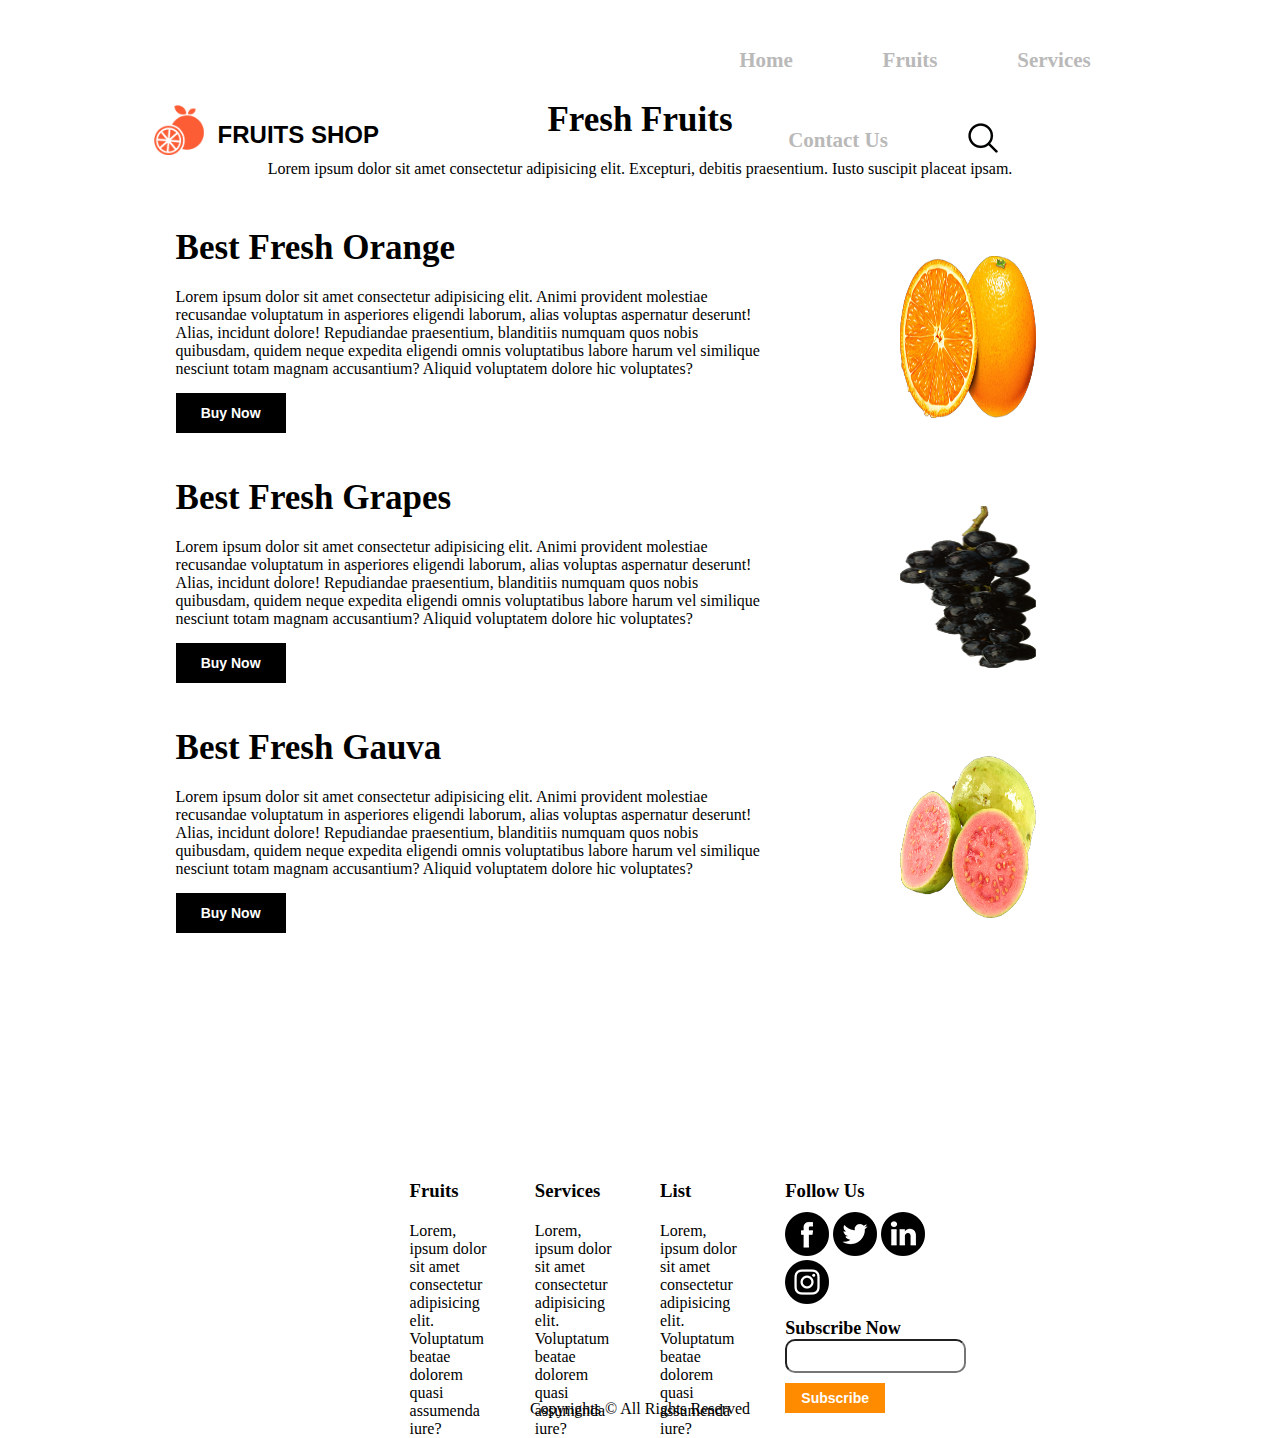
==== pages/fruits.html @ a21985bc "Fruits-Shop" ====
<!DOCTYPE html>
<html lang="en">
<head>
    <meta charset="UTF-8">
    <meta name="viewport" content="width=device-width, initial-scale=1.0">
    <link rel="stylesheet" href="/styles/main.css">
    <title>ITI Project | Fruits Page</title>
</head>
<body>
    <section class="nav-bar">
        <div id="nav-bar-left-logo">
            <img src="/images/logo.png" alt="logo.png">
            <h1>FRUITS SHOP</h1>
        </div>
        <div id="nav-bar-middle-buttons">
            <ul>
                <li><a href="/pages/index.html">Home</a></li>
                <li><a href="/pages/fruits.html">Fruits</a></li>
                <li><a href="/pages/services.html">Services</a></li>
                <li><a href="/pages/contact_us.html">Contact Us</a></li>
                <li><img src="/images/search.png" alt=""></li>
            </ul>
        </div>
    </section>
    <section class="third-section" id="third-section">
        <div id="third-section-header">
            <h1>Fresh Fruits</h1>
            <p>Lorem ipsum dolor sit amet consectetur adipisicing elit. Excepturi, debitis praesentium. Iusto suscipit placeat ipsam.</p>
            <div id="third-section-buy-card">
                <div id="third-section-buy-card-left">
                    <h1>Best Fresh Orange</h1>
                    <p>Lorem ipsum dolor sit amet consectetur adipisicing elit. Animi provident molestiae recusandae voluptatum in 
                        asperiores eligendi laborum, alias voluptas aspernatur deserunt! Alias, incidunt dolore! Repudiandae praesentium,
                         blanditiis numquam quos nobis quibusdam, quidem neque expedita eligendi omnis voluptatibus labore 
                         harum vel similique nesciunt totam magnam accusantium? Aliquid voluptatem dolore hic voluptates?</p>
                    <button>Buy Now</button>
                </div>
                <div id="third-section-buy-card-right">
                    <img src="/images/orange.png" alt="orange.png">
                </div>
            </div>
            <div id="third-section-buy-card">
                <div id="third-section-buy-card-left">
                    <h1>Best Fresh Grapes</h1>
                    <p>Lorem ipsum dolor sit amet consectetur adipisicing elit. Animi provident molestiae recusandae voluptatum in 
                        asperiores eligendi laborum, alias voluptas aspernatur deserunt! Alias, incidunt dolore! Repudiandae praesentium,
                         blanditiis numquam quos nobis quibusdam, quidem neque expedita eligendi omnis voluptatibus labore 
                         harum vel similique nesciunt totam magnam accusantium? Aliquid voluptatem dolore hic voluptates?</p>
                    <button>Buy Now</button>
                </div>
                <div id="third-section-buy-card-right">
                    <img src="/images/grapes.png" alt="grapes.png">
                </div>
            </div>
            <div id="third-section-buy-card">
                <div id="third-section-buy-card-left">
                    <h1>Best Fresh Gauva</h1>
                    <p>Lorem ipsum dolor sit amet consectetur adipisicing elit. Animi provident molestiae recusandae voluptatum in 
                        asperiores eligendi laborum, alias voluptas aspernatur deserunt! Alias, incidunt dolore! Repudiandae praesentium,
                         blanditiis numquam quos nobis quibusdam, quidem neque expedita eligendi omnis voluptatibus labore 
                         harum vel similique nesciunt totam magnam accusantium? Aliquid voluptatem dolore hic voluptates?</p>
                    <button>Buy Now</button>
                </div>
                <div id="third-section-buy-card-right">
                    <img src="/images/gauva.png" alt="gauva.png">
                </div>
            </div>
        </div>
    </section>
    <section class="pg-footer" id="pg-footer">
        <div id="pg-footer-card">
            <h3>Fruits</h3>
            <p>Lorem, ipsum dolor sit amet consectetur adipisicing elit. 
                Voluptatum beatae dolorem quasi assumenda iure?</p>
        </div>
        <div id="pg-footer-card">
            <h3>Services</h3>
            <p>Lorem, ipsum dolor sit amet consectetur adipisicing elit. 
                Voluptatum beatae dolorem quasi assumenda iure?</p>
        </div>
        <div id="pg-footer-card">
            <h3>List</h3>
            <p>Lorem, ipsum dolor sit amet consectetur adipisicing elit. 
                Voluptatum beatae dolorem quasi assumenda iure?</p>
        </div>
       <div id="pg-footer-card">
            <h3>Follow Us</h3>
            <div id="contact-details-icons">
                <img src="/images/fb.png" alt="fb.png">
                <img src="/images/twitter.png" alt="twitter.png">
                <img src="/images/linkedin.png" alt="linkedin.png">
                <img src="/images/instagram.png" alt="instagram.png">
            </div>
            <form action="index.html" method="post">
                <label for="client_Name">Subscribe Now</label>
                <input type="text" name="client_Name" id="client_Name">
                <input type="submit" value="Subscribe">
            </form>
       </div>
    </section>
    <p id="copyrights">Copyrights © All Rights Reserved</p>
</body>
</html>
---- styles/main.css ----
*{
    padding: 0;
    margin: 0;
}
.nav-bar {
    position: absolute;
    top: 0;
    left: 0;
    width: 100%;
    height: 75px;
}

.nav-bar #nav-bar-left-logo {
    width: 30%;
    height: 100%;
    display: inline-block;
    direction: ltr;
}

.nav-bar #nav-bar-left-logo img {
    vertical-align: middle; 
    margin-left: 40%; 
    width: 50px;
    margin-top: 20px;
}

.nav-bar #nav-bar-left-logo h1 {
    display: inline-block; 
    vertical-align: middle; 
    margin: 0;
    margin-left: 10px; 
    font-size: 24px; 
    font-family: Arial, sans-serif;
    margin-top: 30px;
}
.nav-bar #nav-bar-middle-buttons{
    display: inline-block;
    height: 100%;
    width: 40%;
    margin-left: 20%;
    text-align: center;
}
.nav-bar #nav-bar-middle-buttons ul{
    vertical-align: middle;
    list-style-type: none;
}
.nav-bar #nav-bar-middle-buttons ul li{
    vertical-align: middle;
    display: inline-block;
    margin-top: 40px;
    width: 120px;
    height: 40px;
    line-height: 40px;
    margin-left: 20px;
    border-radius: 15px;
    text-decoration: none;
}
.nav-bar #nav-bar-middle-buttons ul li a{
    text-decoration: none;
    color: rgb(186, 185, 185);
    font-weight: bold;
    font-size: 21px;
}
.nav-bar #nav-bar-middle-buttons ul li:hover{
    background-color: rgb(229, 214, 245);
    cursor: pointer;
}
.nav-bar #nav-bar-middle-buttons ul li:hover:last-child{
    background-color: white;
    cursor:default;
}
#first-section-container{
    width: 1400px;
    min-height: 700px;
    background-color: rgb(240, 238, 238,0.8);
    margin-top: 120px;
    margin-left: 13%;
    box-shadow: 2px 2px 30px rgb(126, 126, 126);
    position: relative;
    top: 10px;
}
#first-section-container-left{
    display: inline-block;
    width: 50%;
    height: 100%;
}
#first-section-container-left h1{
    margin-top: 25%;
    margin-left: 15%;
    font-size: 40px;
    font-family: 'tahoma';
}
#first-section-container-left p{
    margin-top: 50px;
    margin-left: 15%;
    width: 55%;
}
#first-section-container-left input[type='button']{
    margin-top: 60px;
    margin-left: 15%;
    width: 150px;
    height: 40px;
    border: none;
    color: white;
    background-color: rgb(255, 115, 15);
    font-size: 18px;
    font-weight: bold;
}
#first-section-container-left input[type='button']:hover{
    cursor: pointer;
}
#first-section-container-left input[value='Contact Us']{
    margin-left: 20px;
    background-color: black;
}
#first-section-container-right{
    width: 30%;
    height: 100%;
    display: inline-block;
    position:absolute;
   }
   #first-section-container-right img{
    margin-top: 20%;
    margin-left: 10%;
   }
.second-section{
    margin-top: 100px;
}
   #second-section-header{
    margin-top: 100px;
    width: 90%;
    min-height: 60vh;
    text-align: center;
    margin: 50px auto;
    overflow: hidden;
}
#second-section-header h1,p{
    text-align: center;
    margin-bottom: 15px;
}
#second-section-header h1{
    font-size: 35px;
}
#second-section-service-card{
    display: inline-block;
    width: 20%; 
    height: 350px;
    border: 1px solid black;
    margin: 10px; 
    box-sizing: border-box; 
    vertical-align: top;

}
#second-section-service-card:last-child {
    margin-right: 0;
}
#second-section-service-card:hover{
    border-top: 8px solid rgb(241, 180, 12);
    cursor: pointer;
}
#second-section-service-card img,h3,p{
    margin-top: 20px;
}
#second-section-service-card h3{
    color: rgb(255, 145, 0);
}
#second-section-service-card p{
    width: 90%;
    margin-left: 5%;
}
#first-section-container-bottom{
    margin-top: 25px;
}
#first-section-container-bottom button{
    background-color: black;
    width: 120px;
    height: 45px;
    font-size: 16px;
    font-weight: bold;
    color: white;
    outline: none;
}
#first-section-container-bottom button:hover{
    cursor: pointer;
    background-color: rgb(245, 113, 31);
    border: none;
}
.third-section{
    width: 100%;
    min-height: 100vh;
    text-align: center;
    margin-top: 100px;
}
.third-section h1{
    font-size: 35px;
}
  #third-section-buy-card{
    margin-top: 50px;
    width: 85%;
    height: 200px;
    margin-left: 7.5%;
  }
  #third-section-buy-card-left{
    width: 60%;
    height: 100%;
    text-align: left;
    display: inline-block;
  }
  #third-section-buy-card-left h1,#third-section-buy-card-left p{
    text-align: left;
    width: 90%;
  }
  #third-section-buy-card-left button{
    color: white;
    background-color: black;
    width: 110px;
    height: 40px;
    outline: none;
    border: none;
    font-weight: bold;
    font-size: 14px;
  }
  #third-section-buy-card-left button:hover{
    cursor: pointer;
    background-color: darkorange;
  }
  #third-section-buy-card-right{
    display: inline-block;
    width: 25%;
    height: 90%;
}
#third-section-buy-card-right img{
    width: 50%;
    height: 90%;
    object-fit: fill;
}
.fourth-section{
    width: 98%;
    margin-left: 1%;
    min-height: 85vh;
    background-image: url('/images/tasty.png');
    background-size: cover;
    background-position: center;
    background-repeat: no-repeat;
    text-align: center;
    margin-top: 100px;
}
.fourth-section h1{
    display: inline-block;
    color: white;
    margin-top: 15%;
    font-size: 180px;
    font-family: 'Impact';
    letter-spacing: 20px;
    font-weight: 500;
} 
.fifth-section{
    width: 90%;
    margin-left: 5%;
    text-align: center;
    margin-top: 50px;
}
.fifth-section h1{
    font-size: 35px;
}
.fifth-section p:last-child{
    width: 60%;
    margin-left: 20%;
}
.sixth-section{
    width: 100%;
    min-height: 40vh;
    margin-top: 100px;
    
}
#contact-us-dialog{
    margin-top: 100px;
    float: left;
    width: 60%;
    min-height: 40vh;
    margin-left: 10%;
}
#contact-us-dialog h1{
    margin-top: 20px;
    margin-left: 20px;
}
#contact-us-dialog input{
    display: block;
    margin-top: 20px;
    width: 40%;
    outline: none;
    border: none;
    margin-left: 20px;
    border-bottom: 1px solid black;
    height: 20px;
}
#contact-us-dialog input[name='message']{
    margin-top: 40px;
}
#contact-us-dialog input:focus{
    border-bottom: 2px solid darkorange;
}
#contact-us-dialog input[type='submit']{
    border: none;
    outline: none;
    width: 100px;
    height: 30px;
    font-weight: bold;
    font-size: 16px;
    background-color: darkorange;
    color: white;
}
#contact-us-dialog input[type='submit']:hover{
    background-color: darkblue;
    color: white;
    cursor: pointer;
}
#section-image{
    float: left;
    width: 30%; 
    height: 100px;
    text-align: right;
}
.pg-footer{
    margin-top: 150px;
    width: 100%;
    position: absolute;
    text-align: center;
  }
  .pg-footer h6{
    font-size: 14px;
    margin-bottom: 0;
  }
  .pg-footer{
    width: 90%;
    margin-left: 5%;
    height: 250px;
}
#pg-footer-card{
    float: left;
    width: 10%;
    height: 27vh;
    margin-top: 10px;
    text-align: left;
    margin-right: 10px;
}
#pg-footer-card:first-child{
    margin-left: 30%;
}
#pg-footer-card:last-child{
    width: 15%;
}
#pg-footer-card p{
    text-align: left;
    width: 70%;
}
#pg-footer-card #contact-details-icons{
    margin-bottom: 10px;
    margin-top: 10px;
}
#pg-footer-card #contact-details-icons img:hover{
    cursor: pointer;
}
#pg-footer-card:last-child form label{
    color: black;
    font-weight: bold;
    font-size: 18px;
}
#pg-footer-card:last-child form input[type='text']{
    display: block;
    outline: none;
    height: 30px;
    border-radius: 10px;
    margin-bottom: 10px;
}
#pg-footer-card:last-child form input[type='submit']{
    display: block;
    outline: none;
    height: 30px;
    width: 100px;
    background-color: darkorange;
    border: none;
    font-weight: bold;
    font-size: 14px;
    color: white;
}
#copyrights{
    margin-top: 400px;
    width: 100%;
}
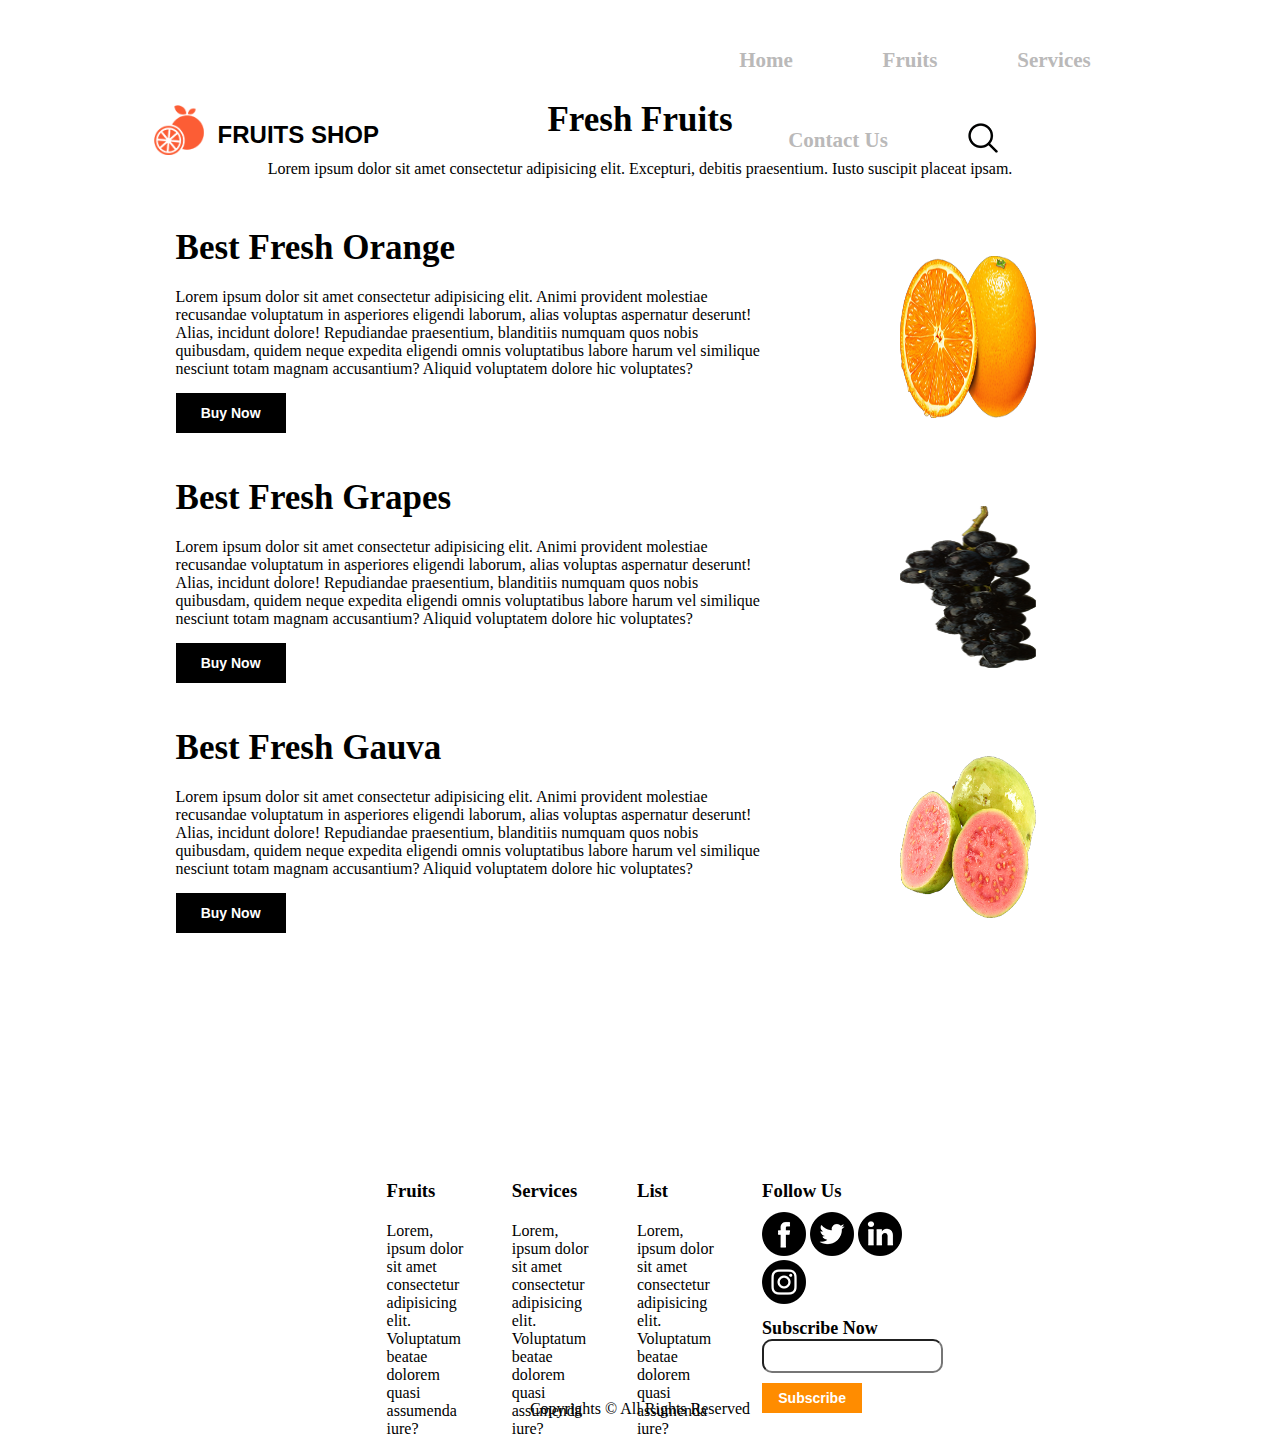
==== commit 9e3c4bb1: "29112024-Update" ====
--- a/pages/fruits.html
+++ b/pages/fruits.html
@@ -3,22 +3,22 @@
 <head>
     <meta charset="UTF-8">
     <meta name="viewport" content="width=device-width, initial-scale=1.0">
-    <link rel="stylesheet" href="/styles/main.css">
+    <link rel="stylesheet" href="../styles/main.css">
     <title>ITI Project | Fruits Page</title>
 </head>
 <body>
     <section class="nav-bar">
         <div id="nav-bar-left-logo">
-            <img src="/images/logo.png" alt="logo.png">
+            <img src="../images/logo.png" alt="logo.png">
             <h1>FRUITS SHOP</h1>
         </div>
         <div id="nav-bar-middle-buttons">
             <ul>
-                <li><a href="/pages/index.html">Home</a></li>
-                <li><a href="/pages/fruits.html">Fruits</a></li>
-                <li><a href="/pages/services.html">Services</a></li>
-                <li><a href="/pages/contact_us.html">Contact Us</a></li>
-                <li><img src="/images/search.png" alt=""></li>
+                <li><a href="../index.html">Home</a></li>
+                <li><a href="../pages/fruits.html">Fruits</a></li>
+                <li><a href="../pages/services.html">Services</a></li>
+                <li><a href="../pages/contact_us.html">Contact Us</a></li>
+                <li><img src="../images/search.png" alt=""></li>
             </ul>
         </div>
     </section>
@@ -36,7 +36,7 @@
                     <button>Buy Now</button>
                 </div>
                 <div id="third-section-buy-card-right">
-                    <img src="/images/orange.png" alt="orange.png">
+                    <img src="../images/orange.png" alt="orange.png">
                 </div>
             </div>
             <div id="third-section-buy-card">
@@ -49,7 +49,7 @@
                     <button>Buy Now</button>
                 </div>
                 <div id="third-section-buy-card-right">
-                    <img src="/images/grapes.png" alt="grapes.png">
+                    <img src="../images/grapes.png" alt="grapes.png">
                 </div>
             </div>
             <div id="third-section-buy-card">
@@ -62,7 +62,7 @@
                     <button>Buy Now</button>
                 </div>
                 <div id="third-section-buy-card-right">
-                    <img src="/images/gauva.png" alt="gauva.png">
+                    <img src="../images/gauva.png" alt="gauva.png">
                 </div>
             </div>
         </div>
@@ -86,10 +86,10 @@
        <div id="pg-footer-card">
             <h3>Follow Us</h3>
             <div id="contact-details-icons">
-                <img src="/images/fb.png" alt="fb.png">
-                <img src="/images/twitter.png" alt="twitter.png">
-                <img src="/images/linkedin.png" alt="linkedin.png">
-                <img src="/images/instagram.png" alt="instagram.png">
+                <img src="../images/fb.png" alt="fb.png">
+                <img src="../images/twitter.png" alt="twitter.png">
+                <img src="../images/linkedin.png" alt="linkedin.png">
+                <img src="../images/instagram.png" alt="instagram.png">
             </div>
             <form action="index.html" method="post">
                 <label for="client_Name">Subscribe Now</label>
--- a/styles/main.css
+++ b/styles/main.css
@@ -238,7 +238,7 @@
     width: 98%;
     margin-left: 1%;
     min-height: 85vh;
-    background-image: url('/images/tasty.png');
+    background-image: url('../images/tasty.png');
     background-size: cover;
     background-position: center;
     background-repeat: no-repeat;
@@ -345,7 +345,7 @@
     margin-right: 10px;
 }
 #pg-footer-card:first-child{
-    margin-left: 30%;
+    margin-left: 28%;
 }
 #pg-footer-card:last-child{
     width: 15%;
